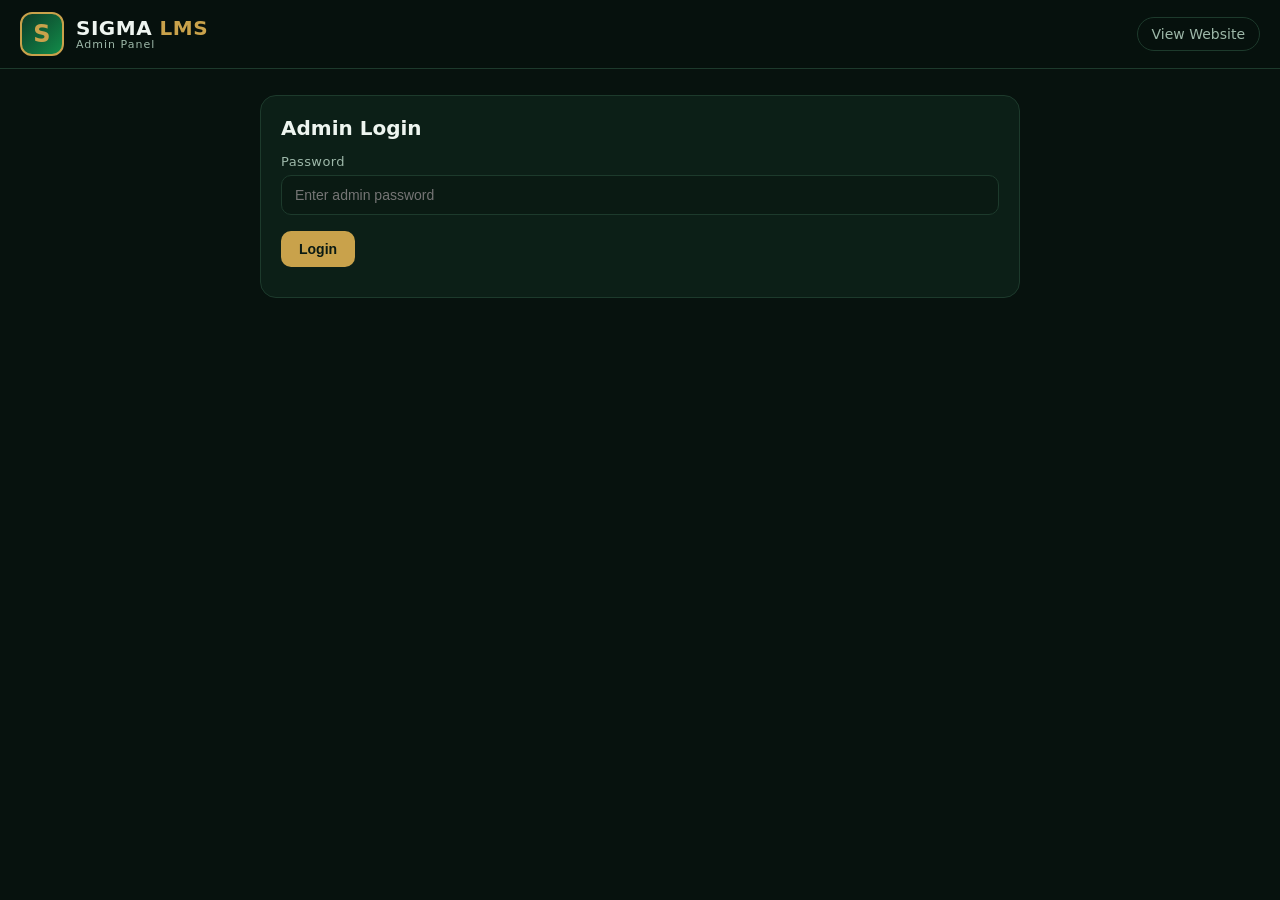
==== admin.html @ aa5ad6f3 "SIGMA LMS v1: free courses site with player, thumbnails, Drive links, admin panel" ====
<!DOCTYPE html>
<html lang="en">
<head>
<meta charset="UTF-8">
<meta name="viewport" content="width=device-width, initial-scale=1.0">
<title>SIGMA LMS — Admin Panel</title>
<link rel="stylesheet" href="style.css?v=1">
<style>
  .panel{max-width:760px;margin:0 auto}
  .card2{background:var(--panel);border:1px solid var(--line);border-radius:16px;padding:20px;margin-bottom:18px}
  label{display:block;font-size:13px;color:var(--muted);margin:14px 0 6px;letter-spacing:.4px}
  input[type=text],input[type=password],input[type=url],textarea,select{width:100%;background:var(--panel2);border:1px solid var(--line);border-radius:10px;padding:11px 13px;color:var(--text);font-size:14px;outline:none}
  input:focus,textarea:focus{border-color:var(--gold)}
  textarea{min-height:110px;resize:vertical;font-family:inherit}
  .row{display:flex;gap:10px;flex-wrap:wrap;margin-top:16px}
  .item{display:flex;justify-content:space-between;align-items:center;gap:10px;background:var(--panel2);border:1px solid var(--line);border-radius:10px;padding:10px 14px;margin-top:8px;font-size:14px}
  .del{background:#5a1f1f;color:#ffb4b4;border:1px solid #7a2d2d;padding:7px 12px;border-radius:8px;cursor:pointer}
  .note{font-size:13px;color:var(--muted);line-height:1.6;margin-top:10px}
  h2{font-size:20px} h3{font-size:16px;margin-bottom:4px}
</style>
</head>
<body>
<header class="topbar">
  <a class="brand" href="index.html"><span class="brand-badge">S</span><span class="brand-text">SIGMA <b>LMS</b><small>Admin Panel</small></span></a>
  <nav class="topnav"><a href="index.html">View Website</a></nav>
</header>

<main>
  <div class="panel" id="loginBox">
    <div class="card2">
      <h2>Admin Login</h2>
      <label>Password</label>
      <input type="password" id="pw" placeholder="Enter admin password">
      <div class="row"><button class="btn" id="loginBtn">Login</button></div>
      <p class="note" id="loginMsg"></p>
    </div>
  </div>

  <div class="panel" id="adminBox" style="display:none">
    <div class="card2">
      <h2>Add New Course</h2>
      <label>Course Title</label>
      <input type="text" id="cTitle" placeholder="e.g. Facebook Monetization Course">
      <label>Category</label>
      <input type="text" id="cCat" placeholder="e.g. Marketing">
      <label>Short Description</label>
      <input type="text" id="cDesc" placeholder="One line about the course">
      <label>Google Drive Folder Link (Open in Drive button ke liye)</label>
      <input type="url" id="cFolder" placeholder="https://drive.google.com/drive/folders/...">
      <label>Thumbnail Image URL (khali choro to default lagega)</label>
      <input type="url" id="cThumb" placeholder="https://...">
      <label>Lessons — har line mein: Lesson Title | Video Link (Drive file link ya direct video file link)</label>
      <textarea id="cLessons" placeholder="1. Pehla Lesson | https://drive.google.com/file/d/XXXX/view&#10;2. Dusra Lesson | https://drive.google.com/file/d/YYYY/view"></textarea>
      <div class="row">
        <button class="btn" id="addBtn">＋ Add Course</button>
        <button class="btn ghost" id="logoutBtn">Logout</button>
      </div>
      <p class="note" id="addMsg"></p>
      <p class="note">Note: Admin se added courses abhi is browser mein save hote hain. Sab visitors ke liye live karne ke liye neeche se Export karke file mujhe bhej dein, ya backend wala system lagne ke baad ye direct live hoga.</p>
    </div>

    <div class="card2">
      <h3>Your Added Courses</h3>
      <div id="customList"></div>
      <div class="row">
        <button class="btn ghost" id="exportBtn">Export JSON</button>
        <button class="btn ghost" id="importBtn">Import JSON</button>
        <input type="file" id="importFile" accept=".json" style="display:none">
      </div>
    </div>
  </div>
</main>

<script>
  const PW = 'Sigma@786';
  const KEY = 'sigma-lms-custom';
  const $ = id => document.getElementById(id);

  function getCustom(){ try { return JSON.parse(localStorage.getItem(KEY) || '[]'); } catch(e){ return []; } }
  function setCustom(a){ localStorage.setItem(KEY, JSON.stringify(a)); }
  function driveId(link){ const m = String(link||'').match(/[-\w]{25,}/); return m ? m[0] : null; }
  function slugify(s){ return s.toLowerCase().replace(/[^a-z0-9]+/g,'-').replace(/^-+|-+$/g,'').slice(0,60) || ('course-' + Date.now()); }

  function renderList(){
    const list = getCustom();
    $('customList').innerHTML = list.length ? list.map((c,i)=>`
      <div class="item"><span><b>${c.title}</b> — ${c.lessons.length} lessons</span>
      <button class="del" data-i="${i}">Delete</button></div>`).join('')
      : '<p class="note">Abhi koi course add nahi hua.</p>';
    document.querySelectorAll('.del').forEach(b => b.addEventListener('click', ()=>{
      const a = getCustom(); a.splice(parseInt(b.dataset.i,10),1); setCustom(a); renderList();
    }));
  }

  $('loginBtn').addEventListener('click', ()=>{
    if($('pw').value === PW){ sessionStorage.setItem('sigma-lms-admin','1'); showAdmin(); }
    else $('loginMsg').textContent = 'Wrong password.';
  });
  function showAdmin(){ $('loginBox').style.display='none'; $('adminBox').style.display='block'; renderList(); }
  if(sessionStorage.getItem('sigma-lms-admin')==='1') showAdmin();
  $('logoutBtn').addEventListener('click', ()=>{ sessionStorage.removeItem('sigma-lms-admin'); location.reload(); });

  $('addBtn').addEventListener('click', ()=>{
    const title = $('cTitle').value.trim();
    if(title.length < 4){ $('addMsg').textContent = 'Course title sahi se likhein.'; return; }
    const lessons = $('cLessons').value.split('\n').map(s=>s.trim()).filter(Boolean).map(line=>{
      const parts = line.split('|');
      const t = (parts[0]||'Lesson').trim();
      const link = (parts[1]||'').trim();
      const id = driveId(link);
      if(id && link.includes('drive.google')) return { t, id };
      return { t, src: link };
    }).filter(l => l.id || l.src);
    if(!lessons.length){ $('addMsg').textContent = 'Kam az kam 1 lesson sahi link ke sath dein.'; return; }
    const course = {
      slug: slugify(title) + '-' + Date.now().toString(36),
      title,
      category: $('cCat').value.trim() || 'General',
      desc: $('cDesc').value.trim(),
      folder: $('cFolder').value.trim(),
      thumb: $('cThumb').value.trim() || 'assets/thumb-claude.jpg',
      lessons
    };
    const a = getCustom(); a.push(course); setCustom(a);
    $('addMsg').textContent = 'Course add ho gaya. Website par ja kar dekhein.';
    $('cTitle').value = $('cCat').value = $('cDesc').value = $('cFolder').value = $('cThumb').value = $('cLessons').value = '';
    renderList();
  });

  $('exportBtn').addEventListener('click', ()=>{
    const blob = new Blob([JSON.stringify(getCustom(), null, 2)], {type:'application/json'});
    const a = document.createElement('a'); a.href = URL.createObjectURL(blob); a.download = 'sigma-lms-courses.json'; a.click();
  });
  $('importBtn').addEventListener('click', ()=> $('importFile').click());
  $('importFile').addEventListener('change', e=>{
    const f = e.target.files[0]; if(!f) return;
    const r = new FileReader();
    r.onload = ()=>{ try { const data = JSON.parse(r.result); if(Array.isArray(data)){ setCustom(data); renderList(); alert('Import ho gaya.'); } } catch(err){ alert('File sahi nahi hai.'); } };
    r.readAsText(f);
  });
</script>
</body>
</html>
---- style.css ----
*{box-sizing:border-box;margin:0;padding:0}
:root{
  --bg:#07120e; --panel:#0c1f17; --panel2:#0a1a13; --line:#1d3a2c;
  --text:#eef5f0; --muted:#9db8a9; --gold:#c9a24b; --green:#128c4a;
}
html{scroll-behavior:smooth}
body{background:var(--bg);color:var(--text);font-family:'Segoe UI',system-ui,Arial,sans-serif;min-height:100vh}
a{color:inherit;text-decoration:none}
.topbar{position:sticky;top:0;z-index:50;display:flex;align-items:center;justify-content:space-between;gap:12px;padding:12px 20px;background:rgba(7,18,14,.92);backdrop-filter:blur(8px);border-bottom:1px solid var(--line)}
.brand{display:flex;align-items:center;gap:12px}
.brand-badge{width:44px;height:44px;border-radius:12px;background:linear-gradient(135deg,#0d3b28,#128c4a);border:2px solid var(--gold);display:flex;align-items:center;justify-content:center;font-size:24px;font-weight:800;color:var(--gold)}
.brand-text{font-size:20px;font-weight:700;letter-spacing:.5px;line-height:1.05}
.brand-text b{color:var(--gold)}
.brand-text small{display:block;font-size:11px;color:var(--muted);font-weight:500;letter-spacing:1px}
.topnav{display:flex;gap:10px;align-items:center;flex-wrap:wrap}
.topnav a{padding:8px 14px;border:1px solid var(--line);border-radius:999px;font-size:14px;color:var(--muted)}
.topnav a:hover{color:var(--text);border-color:var(--gold)}
.topnav a.wa{background:var(--green);border-color:var(--green);color:#fff;font-weight:600}
main{max-width:1180px;margin:0 auto;padding:26px 16px 60px}
.hero{padding:34px 6px 10px;text-align:left}
.hero h1{font-size:clamp(28px,5vw,46px);line-height:1.12;font-weight:800}
.hero h1 span{color:var(--gold)}
.hero p{color:var(--muted);margin-top:10px;font-size:16px;max-width:640px}
.searchbar{margin:22px 0 8px;display:flex;gap:10px}
.searchbar input{flex:1;background:var(--panel);border:1px solid var(--line);border-radius:12px;padding:13px 16px;color:var(--text);font-size:15px;outline:none}
.searchbar input:focus{border-color:var(--gold)}
.chips{display:flex;gap:8px;flex-wrap:wrap;margin:10px 0 20px}
.chip{padding:7px 14px;border-radius:999px;border:1px solid var(--line);background:var(--panel2);color:var(--muted);font-size:13px;cursor:pointer}
.chip.on{background:var(--gold);color:#0a1a13;border-color:var(--gold);font-weight:700}
.grid{display:grid;grid-template-columns:repeat(auto-fill,minmax(320px,1fr));gap:20px}
.card{background:var(--panel);border:1px solid var(--line);border-radius:16px;overflow:hidden;transition:transform .18s ease,border-color .18s ease}
.card:hover{transform:translateY(-4px);border-color:var(--gold)}
.card img{width:100%;aspect-ratio:16/9;object-fit:cover;display:block;background:#000}
.card-body{padding:16px}
.card-cat{font-size:11px;letter-spacing:1.5px;color:var(--gold);font-weight:700;text-transform:uppercase}
.card h3{font-size:19px;margin:6px 0 8px;line-height:1.3}
.card p{color:var(--muted);font-size:14px;line-height:1.5;display:-webkit-box;-webkit-line-clamp:2;-webkit-box-orient:vertical;overflow:hidden}
.card-meta{display:flex;justify-content:space-between;align-items:center;margin-top:14px}
.pill{font-size:12px;background:#123324;color:#bfe6cf;padding:5px 10px;border-radius:999px}
.prog{height:6px;background:#123324;border-radius:99px;margin-top:12px;overflow:hidden}
.prog i{display:block;height:100%;background:var(--gold)}
.btn{display:inline-block;padding:10px 18px;border-radius:10px;background:var(--gold);color:#0a1a13;font-weight:700;font-size:14px;border:none;cursor:pointer}
.btn.ghost{background:transparent;color:var(--text);border:1px solid var(--line)}
.btn.green{background:var(--green);color:#fff}
.btn:disabled{opacity:.45;cursor:default}
.player-wrap{background:#000;border:1px solid var(--line);border-radius:16px;overflow:hidden}
.player-wrap iframe,.player-wrap video{width:100%;aspect-ratio:16/9;display:block;border:0;background:#000}
.course-head{margin:18px 0 6px}
.course-head h2{font-size:clamp(22px,4vw,32px);line-height:1.25}
.course-head p{color:var(--muted);margin-top:8px;line-height:1.55}
.now{margin:14px 0 8px;font-size:16px}
.now b{color:var(--gold)}
.player-actions{display:flex;gap:10px;flex-wrap:wrap;margin:14px 0 22px}
.lessons{display:flex;flex-direction:column;gap:8px;margin-top:8px}
.lesson{display:flex;gap:12px;align-items:center;background:var(--panel);border:1px solid var(--line);border-radius:12px;padding:12px 14px;cursor:pointer;text-align:left;width:100%;color:var(--text);font-size:15px}
.lesson:hover{border-color:var(--gold)}
.lesson.playing{border-color:var(--gold);background:#10301f}
.lesson .n{width:30px;height:30px;flex:0 0 30px;border-radius:50%;background:#123324;color:#bfe6cf;display:flex;align-items:center;justify-content:center;font-size:13px;font-weight:700}
.lesson.playing .n{background:var(--gold);color:#0a1a13}
.lesson .done{margin-left:auto;color:var(--gold);font-weight:700}
.backlink{color:var(--muted);font-size:14px}
.backlink:hover{color:var(--gold)}
.empty{color:var(--muted);padding:30px 0;text-align:center}
.footer{border-top:1px solid var(--line);padding:26px 20px;text-align:center;color:var(--muted);font-size:14px;line-height:1.7}
.footer a{color:var(--gold)}
@media(max-width:640px){.topnav a{padding:7px 10px;font-size:13px}.brand-text{font-size:17px}}
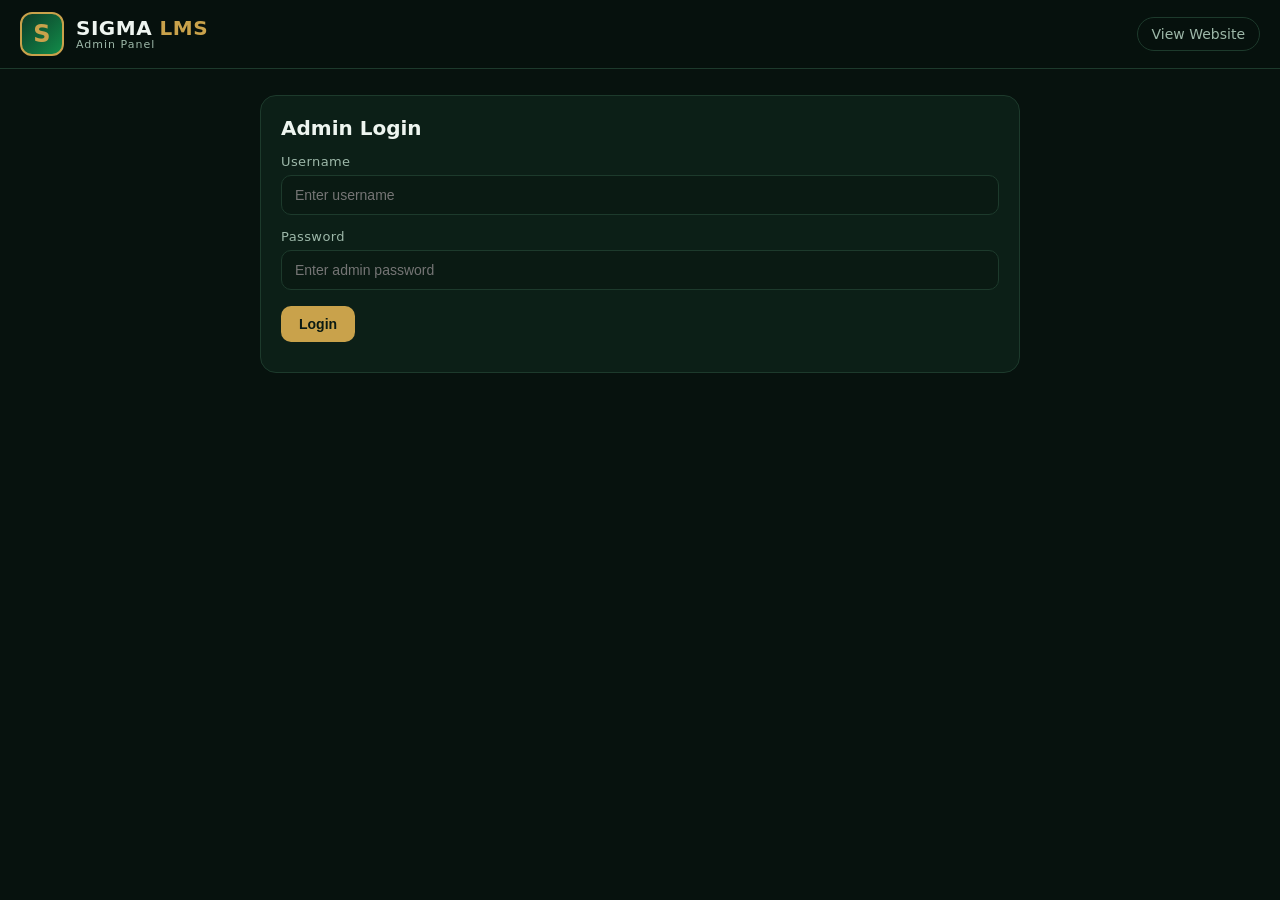
==== commit c4f868d6: "Fix round: real SIGMA LMS logo, hidden admin + username login, compressed images (3.6MB to 0.45MB), " ====
--- a/admin.html
+++ b/admin.html
@@ -4,7 +4,7 @@
 <meta charset="UTF-8">
 <meta name="viewport" content="width=device-width, initial-scale=1.0">
 <title>SIGMA LMS — Admin Panel</title>
-<link rel="stylesheet" href="style.css?v=1">
+<link rel="stylesheet" href="admin.css?v=1">
 <style>
   .panel{max-width:760px;margin:0 auto}
   .card2{background:var(--panel);border:1px solid var(--line);border-radius:16px;padding:20px;margin-bottom:18px}
@@ -29,8 +29,10 @@
   <div class="panel" id="loginBox">
     <div class="card2">
       <h2>Admin Login</h2>
+      <label>Username</label>
+      <input type="text" id="un" placeholder="Enter username" autocomplete="username">
       <label>Password</label>
-      <input type="password" id="pw" placeholder="Enter admin password">
+      <input type="password" id="pw" placeholder="Enter admin password" autocomplete="current-password">
       <div class="row"><button class="btn" id="loginBtn">Login</button></div>
       <p class="note" id="loginMsg"></p>
     </div>
@@ -73,6 +75,7 @@
 
 <script>
   const PW = 'Sigma@786';
+  const UN = 'admin';
   const KEY = 'sigma-lms-custom';
   const $ = id => document.getElementById(id);
 
@@ -93,8 +96,8 @@
   }
 
   $('loginBtn').addEventListener('click', ()=>{
-    if($('pw').value === PW){ sessionStorage.setItem('sigma-lms-admin','1'); showAdmin(); }
-    else $('loginMsg').textContent = 'Wrong password.';
+    if($('un').value.trim() === UN && $('pw').value === PW){ sessionStorage.setItem('sigma-lms-admin','1'); showAdmin(); }
+    else $('loginMsg').textContent = 'Wrong username or password.';
   });
   function showAdmin(){ $('loginBox').style.display='none'; $('adminBox').style.display='block'; renderList(); }
   if(sessionStorage.getItem('sigma-lms-admin')==='1') showAdmin();
--- a/admin.css
+++ b/admin.css
@@ -0,0 +1,66 @@
+*{box-sizing:border-box;margin:0;padding:0}
+:root{
+  --bg:#07120e; --panel:#0c1f17; --panel2:#0a1a13; --line:#1d3a2c;
+  --text:#eef5f0; --muted:#9db8a9; --gold:#c9a24b; --green:#128c4a;
+}
+html{scroll-behavior:smooth}
+body{background:var(--bg);color:var(--text);font-family:'Segoe UI',system-ui,Arial,sans-serif;min-height:100vh}
+a{color:inherit;text-decoration:none}
+.topbar{position:sticky;top:0;z-index:50;display:flex;align-items:center;justify-content:space-between;gap:12px;padding:12px 20px;background:rgba(7,18,14,.92);backdrop-filter:blur(8px);border-bottom:1px solid var(--line)}
+.brand{display:flex;align-items:center;gap:12px}
+.brand-badge{width:44px;height:44px;border-radius:12px;background:linear-gradient(135deg,#0d3b28,#128c4a);border:2px solid var(--gold);display:flex;align-items:center;justify-content:center;font-size:24px;font-weight:800;color:var(--gold)}
+.brand-text{font-size:20px;font-weight:700;letter-spacing:.5px;line-height:1.05}
+.brand-text b{color:var(--gold)}
+.brand-text small{display:block;font-size:11px;color:var(--muted);font-weight:500;letter-spacing:1px}
+.topnav{display:flex;gap:10px;align-items:center;flex-wrap:wrap}
+.topnav a{padding:8px 14px;border:1px solid var(--line);border-radius:999px;font-size:14px;color:var(--muted)}
+.topnav a:hover{color:var(--text);border-color:var(--gold)}
+.topnav a.wa{background:var(--green);border-color:var(--green);color:#fff;font-weight:600}
+main{max-width:1180px;margin:0 auto;padding:26px 16px 60px}
+.hero{padding:34px 6px 10px;text-align:left}
+.hero h1{font-size:clamp(28px,5vw,46px);line-height:1.12;font-weight:800}
+.hero h1 span{color:var(--gold)}
+.hero p{color:var(--muted);margin-top:10px;font-size:16px;max-width:640px}
+.searchbar{margin:22px 0 8px;display:flex;gap:10px}
+.searchbar input{flex:1;background:var(--panel);border:1px solid var(--line);border-radius:12px;padding:13px 16px;color:var(--text);font-size:15px;outline:none}
+.searchbar input:focus{border-color:var(--gold)}
+.chips{display:flex;gap:8px;flex-wrap:wrap;margin:10px 0 20px}
+.chip{padding:7px 14px;border-radius:999px;border:1px solid var(--line);background:var(--panel2);color:var(--muted);font-size:13px;cursor:pointer}
+.chip.on{background:var(--gold);color:#0a1a13;border-color:var(--gold);font-weight:700}
+.grid{display:grid;grid-template-columns:repeat(auto-fill,minmax(320px,1fr));gap:20px}
+.card{background:var(--panel);border:1px solid var(--line);border-radius:16px;overflow:hidden;transition:transform .18s ease,border-color .18s ease}
+.card:hover{transform:translateY(-4px);border-color:var(--gold)}
+.card img{width:100%;aspect-ratio:16/9;object-fit:cover;display:block;background:#000}
+.card-body{padding:16px}
+.card-cat{font-size:11px;letter-spacing:1.5px;color:var(--gold);font-weight:700;text-transform:uppercase}
+.card h3{font-size:19px;margin:6px 0 8px;line-height:1.3}
+.card p{color:var(--muted);font-size:14px;line-height:1.5;display:-webkit-box;-webkit-line-clamp:2;-webkit-box-orient:vertical;overflow:hidden}
+.card-meta{display:flex;justify-content:space-between;align-items:center;margin-top:14px}
+.pill{font-size:12px;background:#123324;color:#bfe6cf;padding:5px 10px;border-radius:999px}
+.prog{height:6px;background:#123324;border-radius:99px;margin-top:12px;overflow:hidden}
+.prog i{display:block;height:100%;background:var(--gold)}
+.btn{display:inline-block;padding:10px 18px;border-radius:10px;background:var(--gold);color:#0a1a13;font-weight:700;font-size:14px;border:none;cursor:pointer}
+.btn.ghost{background:transparent;color:var(--text);border:1px solid var(--line)}
+.btn.green{background:var(--green);color:#fff}
+.btn:disabled{opacity:.45;cursor:default}
+.player-wrap{background:#000;border:1px solid var(--line);border-radius:16px;overflow:hidden}
+.player-wrap iframe,.player-wrap video{width:100%;aspect-ratio:16/9;display:block;border:0;background:#000}
+.course-head{margin:18px 0 6px}
+.course-head h2{font-size:clamp(22px,4vw,32px);line-height:1.25}
+.course-head p{color:var(--muted);margin-top:8px;line-height:1.55}
+.now{margin:14px 0 8px;font-size:16px}
+.now b{color:var(--gold)}
+.player-actions{display:flex;gap:10px;flex-wrap:wrap;margin:14px 0 22px}
+.lessons{display:flex;flex-direction:column;gap:8px;margin-top:8px}
+.lesson{display:flex;gap:12px;align-items:center;background:var(--panel);border:1px solid var(--line);border-radius:12px;padding:12px 14px;cursor:pointer;text-align:left;width:100%;color:var(--text);font-size:15px}
+.lesson:hover{border-color:var(--gold)}
+.lesson.playing{border-color:var(--gold);background:#10301f}
+.lesson .n{width:30px;height:30px;flex:0 0 30px;border-radius:50%;background:#123324;color:#bfe6cf;display:flex;align-items:center;justify-content:center;font-size:13px;font-weight:700}
+.lesson.playing .n{background:var(--gold);color:#0a1a13}
+.lesson .done{margin-left:auto;color:var(--gold);font-weight:700}
+.backlink{color:var(--muted);font-size:14px}
+.backlink:hover{color:var(--gold)}
+.empty{color:var(--muted);padding:30px 0;text-align:center}
+.footer{border-top:1px solid var(--line);padding:26px 20px;text-align:center;color:var(--muted);font-size:14px;line-height:1.7}
+.footer a{color:var(--gold)}
+@media(max-width:640px){.topnav a{padding:7px 10px;font-size:13px}.brand-text{font-size:17px}}
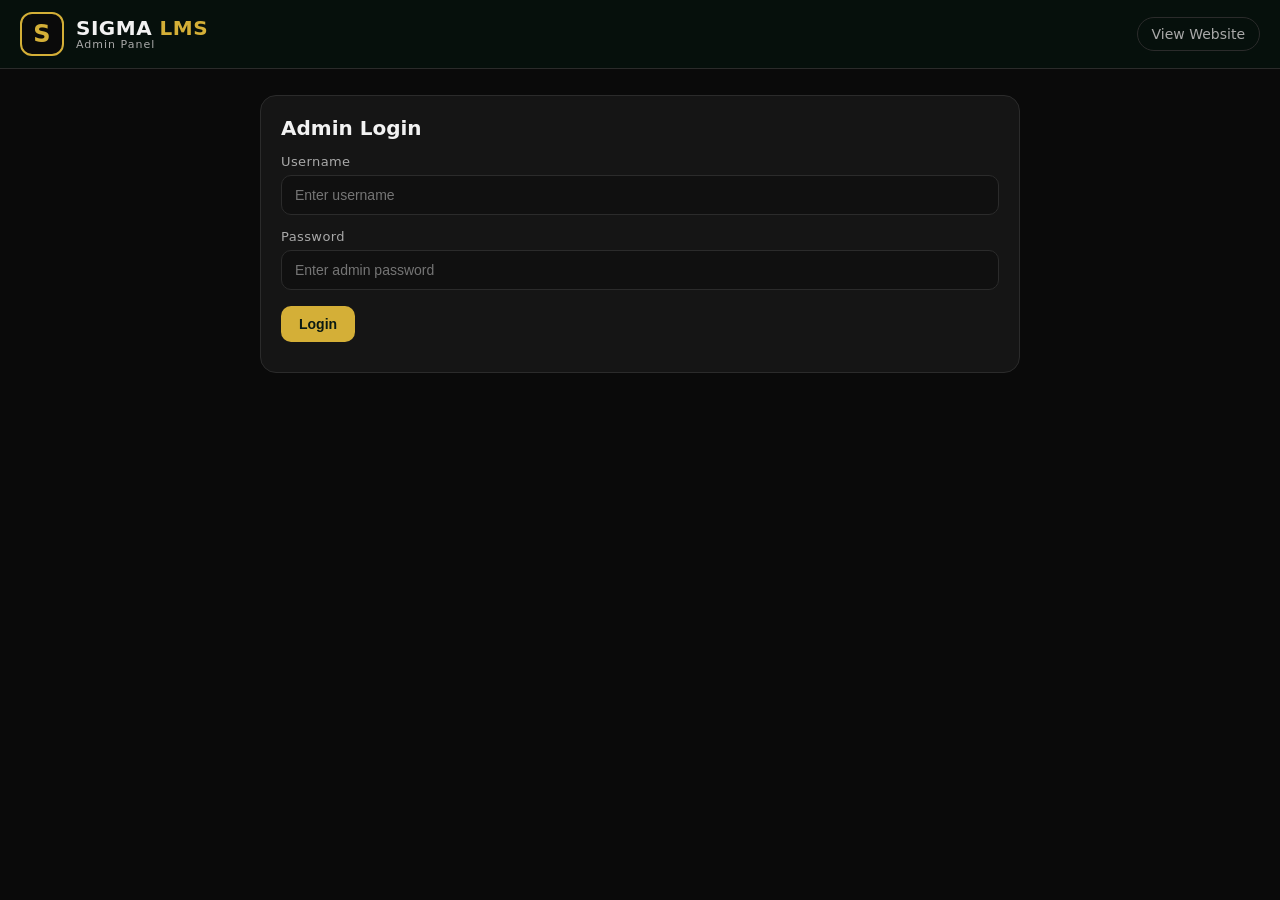
==== commit de941d57: "v9 design system: black/white/gold/maroon, Plus Jakarta Sans + Inter, no gradients, no emoji UI, tag" ====
--- a/admin.html
+++ b/admin.html
@@ -2,9 +2,10 @@
 <html lang="en">
 <head>
 <meta charset="UTF-8">
+<meta name="robots" content="noindex, nofollow">
 <meta name="viewport" content="width=device-width, initial-scale=1.0">
 <title>SIGMA LMS — Admin Panel</title>
-<link rel="stylesheet" href="admin.css?v=1">
+<link rel="stylesheet" href="admin.css?v=2">
 <style>
   .panel{max-width:760px;margin:0 auto}
   .card2{background:var(--panel);border:1px solid var(--line);border-radius:16px;padding:20px;margin-bottom:18px}
@@ -47,6 +48,8 @@
       <input type="text" id="cCat" placeholder="e.g. Marketing">
       <label>Short Description</label>
       <input type="text" id="cDesc" placeholder="One line about the course">
+      <label>Price (PKR) — 0 ya khali = FREE course</label>
+      <input type="text" id="cPrice" inputmode="numeric" placeholder="e.g. 1499 (paid course) — khali = Free">
       <label>Google Drive Folder Link (Open in Drive button ke liye)</label>
       <input type="url" id="cFolder" placeholder="https://drive.google.com/drive/folders/...">
       <label>Thumbnail Image URL (khali choro to default lagega)</label>
@@ -62,6 +65,25 @@
     </div>
 
     <div class="card2">
+      <h3>Coupon / Promo Codes</h3>
+      <label>Coupon Code</label>
+      <input type="text" id="cpCode" placeholder="e.g. SAVE50 ya EID2026">
+      <label>Discount Type</label>
+      <select id="cpType">
+        <option value="pct">Percent (%) off</option>
+        <option value="flat">Fixed Amount (Rs) off</option>
+      </select>
+      <label>Discount Value</label>
+      <input type="text" id="cpValue" inputmode="numeric" placeholder="e.g. 50 (% ke liye) ya 500 (Rs ke liye)">
+      <label>Applies To</label>
+      <select id="cpCourse"><option value="all">All Paid Courses</option></select>
+      <div class="row"><button class="btn" id="cpAdd">＋ Add Coupon</button></div>
+      <p class="note" id="cpMsg"></p>
+      <div id="couponList"></div>
+      <p class="note">Student checkout page par coupon code lagayega to discount auto apply ho jayega. Coupon bhi abhi is browser mein save hota hai (courses ki tarah).</p>
+    </div>
+
+    <div class="card2">
       <h3>Your Added Courses</h3>
       <div id="customList"></div>
       <div class="row">
@@ -87,7 +109,7 @@
   function renderList(){
     const list = getCustom();
     $('customList').innerHTML = list.length ? list.map((c,i)=>`
-      <div class="item"><span><b>${c.title}</b> — ${c.lessons.length} lessons</span>
+      <div class="item"><span><b>${c.title}</b> — ${c.lessons.length} lessons — <b>${c.price ? 'Rs ' + c.price : 'FREE'}</b></span>
       <button class="del" data-i="${i}">Delete</button></div>`).join('')
       : '<p class="note">Abhi koi course add nahi hua.</p>';
     document.querySelectorAll('.del').forEach(b => b.addEventListener('click', ()=>{
@@ -99,7 +121,7 @@
     if($('un').value.trim() === UN && $('pw').value === PW){ sessionStorage.setItem('sigma-lms-admin','1'); showAdmin(); }
     else $('loginMsg').textContent = 'Wrong username or password.';
   });
-  function showAdmin(){ $('loginBox').style.display='none'; $('adminBox').style.display='block'; renderList(); }
+  function showAdmin(){ $('loginBox').style.display='none'; $('adminBox').style.display='block'; renderList(); renderCoupons(); }
   if(sessionStorage.getItem('sigma-lms-admin')==='1') showAdmin();
   $('logoutBtn').addEventListener('click', ()=>{ sessionStorage.removeItem('sigma-lms-admin'); location.reload(); });
 
@@ -122,23 +144,59 @@
       desc: $('cDesc').value.trim(),
       folder: $('cFolder').value.trim(),
       thumb: $('cThumb').value.trim() || 'assets/thumb-claude.jpg',
+      price: parseInt(($('cPrice').value || '0').replace(/[^0-9]/g,''), 10) || 0,
       lessons
     };
     const a = getCustom(); a.push(course); setCustom(a);
     $('addMsg').textContent = 'Course add ho gaya. Website par ja kar dekhein.';
-    $('cTitle').value = $('cCat').value = $('cDesc').value = $('cFolder').value = $('cThumb').value = $('cLessons').value = '';
+    $('cTitle').value = $('cCat').value = $('cDesc').value = $('cFolder').value = $('cThumb').value = $('cLessons').value = $('cPrice').value = '';
     renderList();
   });
 
+  const CPKEY = 'sigma-lms-coupons';
+  function getCoupons(){ try { return JSON.parse(localStorage.getItem(CPKEY) || '[]'); } catch(e){ return []; } }
+  function setCoupons(a){ localStorage.setItem(CPKEY, JSON.stringify(a)); }
+  function renderCoupons(){
+    const list = getCoupons();
+    const sel = $('cpCourse');
+    const cur = sel.value;
+    sel.innerHTML = '<option value="all">All Paid Courses</option>' + getCustom().map(c=>`<option value="${c.slug}">${c.title}</option>`).join('');
+    sel.value = cur || 'all';
+    $('couponList').innerHTML = list.length ? list.map((c,i)=>`
+      <div class="item"><span><b>${c.code}</b> — ${c.type === 'pct' ? c.value + '% off' : 'Rs ' + c.value + ' off'} (${c.course === 'all' ? 'All courses' : c.course})</span>
+      <button class="del" data-cp="${i}">Delete</button></div>`).join('')
+      : '<p class="note">Abhi koi coupon nahi hai.</p>';
+    document.querySelectorAll('[data-cp]').forEach(b => b.addEventListener('click', ()=>{
+      const a = getCoupons(); a.splice(parseInt(b.dataset.cp,10),1); setCoupons(a); renderCoupons();
+    }));
+  }
+  $('cpAdd').addEventListener('click', ()=>{
+    const code = $('cpCode').value.trim().toUpperCase().replace(/\s+/g,'');
+    const value = parseInt(($('cpValue').value || '0').replace(/[^0-9]/g,''), 10) || 0;
+    if(code.length < 3){ $('cpMsg').textContent = 'Coupon code kam az kam 3 characters ka dein.'; return; }
+    if(!value){ $('cpMsg').textContent = 'Discount value dein.'; return; }
+    const a = getCoupons();
+    if(a.some(c => c.code === code)){ $('cpMsg').textContent = 'Ye code pehle se mojood hai.'; return; }
+    a.push({ code, type: $('cpType').value, value, course: $('cpCourse').value, active: true });
+    setCoupons(a);
+    $('cpMsg').textContent = 'Coupon add ho gaya: ' + code;
+    $('cpCode').value = $('cpValue').value = '';
+    renderCoupons();
+  });
+
   $('exportBtn').addEventListener('click', ()=>{
-    const blob = new Blob([JSON.stringify(getCustom(), null, 2)], {type:'application/json'});
+    const blob = new Blob([JSON.stringify({ courses: getCustom(), coupons: getCoupons() }, null, 2)], {type:'application/json'});
     const a = document.createElement('a'); a.href = URL.createObjectURL(blob); a.download = 'sigma-lms-courses.json'; a.click();
   });
   $('importBtn').addEventListener('click', ()=> $('importFile').click());
   $('importFile').addEventListener('change', e=>{
     const f = e.target.files[0]; if(!f) return;
     const r = new FileReader();
-    r.onload = ()=>{ try { const data = JSON.parse(r.result); if(Array.isArray(data)){ setCustom(data); renderList(); alert('Import ho gaya.'); } } catch(err){ alert('File sahi nahi hai.'); } };
+    r.onload = ()=>{ try { const data = JSON.parse(r.result);
+      if(Array.isArray(data)){ setCustom(data); }
+      else if(data && Array.isArray(data.courses)){ setCustom(data.courses); if(Array.isArray(data.coupons)) setCoupons(data.coupons); }
+      else { alert('File sahi nahi hai.'); return; }
+      renderList(); renderCoupons(); alert('Import ho gaya.'); } catch(err){ alert('File sahi nahi hai.'); } };
     r.readAsText(f);
   });
 </script>
--- a/admin.css
+++ b/admin.css
@@ -1,14 +1,14 @@
 *{box-sizing:border-box;margin:0;padding:0}
 :root{
-  --bg:#07120e; --panel:#0c1f17; --panel2:#0a1a13; --line:#1d3a2c;
-  --text:#eef5f0; --muted:#9db8a9; --gold:#c9a24b; --green:#128c4a;
+  --bg:#0A0A0A; --panel:#151515; --panel2:#101010; --line:#2B2B2B;
+  --text:#F2F2F2; --muted:#A9A9A9; --gold:#D4AF37; --green:#128c4a;
 }
 html{scroll-behavior:smooth}
-body{background:var(--bg);color:var(--text);font-family:'Segoe UI',system-ui,Arial,sans-serif;min-height:100vh}
+body{background:var(--bg);color:var(--text);font-family:'Inter',system-ui,Arial,sans-serif;min-height:100vh}
 a{color:inherit;text-decoration:none}
 .topbar{position:sticky;top:0;z-index:50;display:flex;align-items:center;justify-content:space-between;gap:12px;padding:12px 20px;background:rgba(7,18,14,.92);backdrop-filter:blur(8px);border-bottom:1px solid var(--line)}
 .brand{display:flex;align-items:center;gap:12px}
-.brand-badge{width:44px;height:44px;border-radius:12px;background:linear-gradient(135deg,#0d3b28,#128c4a);border:2px solid var(--gold);display:flex;align-items:center;justify-content:center;font-size:24px;font-weight:800;color:var(--gold)}
+.brand-badge{width:44px;height:44px;border-radius:12px;background:#0A0A0A;border:2px solid var(--gold);display:flex;align-items:center;justify-content:center;font-size:24px;font-weight:800;color:var(--gold)}
 .brand-text{font-size:20px;font-weight:700;letter-spacing:.5px;line-height:1.05}
 .brand-text b{color:var(--gold)}
 .brand-text small{display:block;font-size:11px;color:var(--muted);font-weight:500;letter-spacing:1px}
